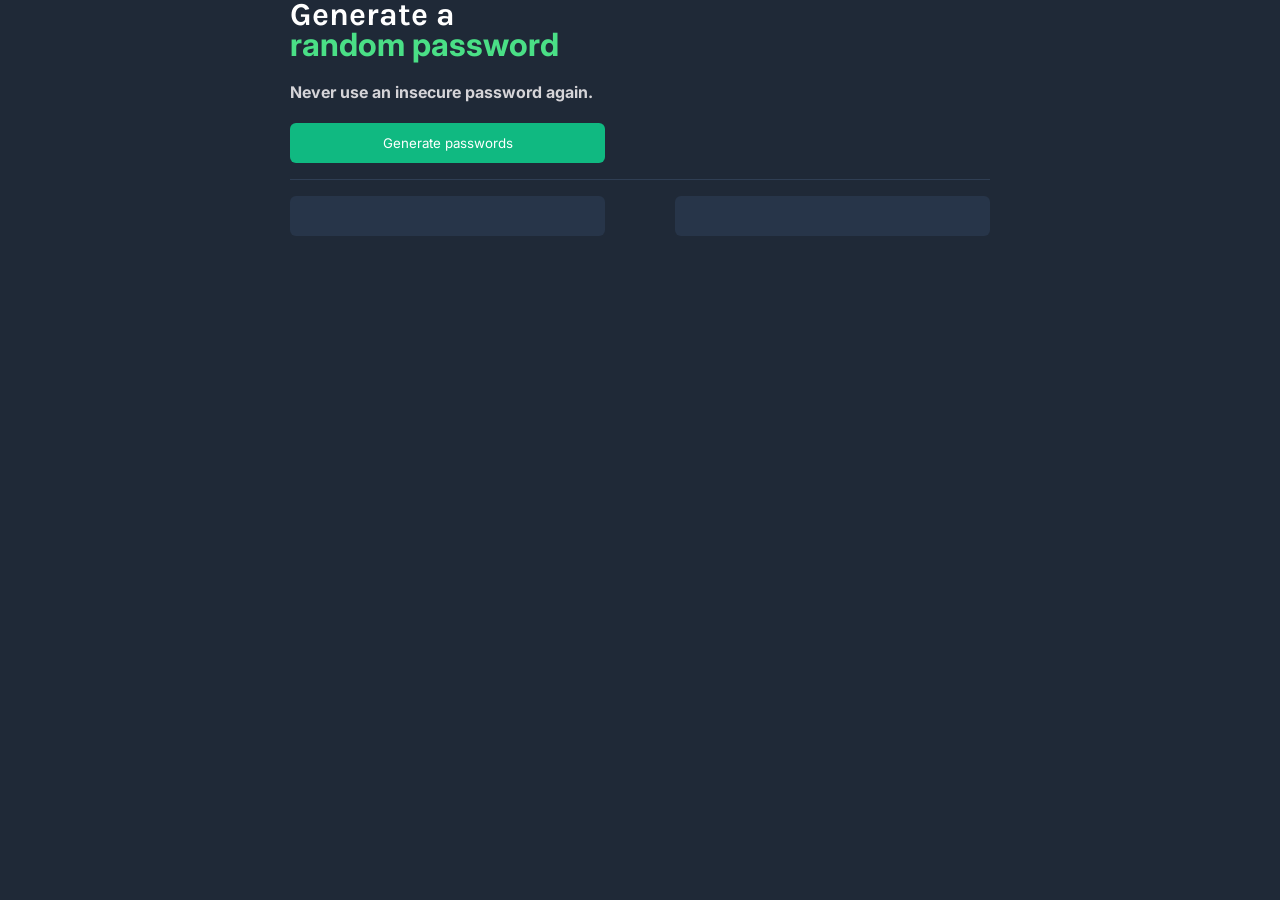
==== index.html @ b232e3c0 "Initial file uploads" ====
<!DOCTYPE html>
<html lang="en">
<head>
    <meta charset="UTF-8">
    <meta name="viewport" content="width=device-width, initial-scale=1.0">
    <link href="https://fonts.googleapis.com/css2?family=Inter:wght@400;700&family=Karla:wght@400;800&display=swap" rel="stylesheet">
    <link rel="stylesheet" href="index.css">
    <title>Password Generator</title>
</head>
<body>
    <div id="main-container">
        <div id="top-container">
            <h1>Generate a <br><span id="random-password-text">random password</span></h1>
            <h4>Never use an insecure password again.</h4>
            <button id="generate-btn">Generate passwords</button>
        </div>
        <div id="password-container">
            <div class="password-results" id="first-password"></div>
            <div class="password-results" id="second-password"></div>
        </div>
    </div>
    <script src="index.js"></script>
</body>
</html>
---- index.css ----
*, *::before, *::after{
    box-sizing: border-box;
    font-family: "Inter", sans-serif;
    margin: 0;
    padding: 0;
}

body {
    display: flex;
    align-items: center;
   background: #1F2937;
}

h1 {
    margin: 0;
    line-height: 30px;
    font-weight: bold;
    color: white;
    font-family: "Karla"
}

#random-password-text {
    color: #4ADF86;
}

h4 {
    line-height: 30px;
    color: #D5D4D8;
}

#main-container {
    display: flex;
    flex-direction: column;
    gap: 1em;
    height: 80%;
    width: 80%;
    max-width: 700px;
    margin: 0 auto;
}

#generate-btn {
    width: 45%;
    height: 40px;
    border: none;
    border-radius: 6px;
    background: #10B981;
    color: white;
}

#top-container {
    display: flex;
    flex-direction: column;
    justify-content: flex-end;
    gap: 1em;
    height: 40%;
}

#password-container {
    border-top: 1px solid #2F3E53;
    padding-top: 1em;
    display: flex;
    justify-content: space-between;
    height: 60%;
}

.password-results {
    border: none;
    border-radius: 6px;
    width: 45%;
    height: 40px;
    background: #273549;
    color: #55F991;
    display: flex;
    justify-content: center;
    align-items: center;
}
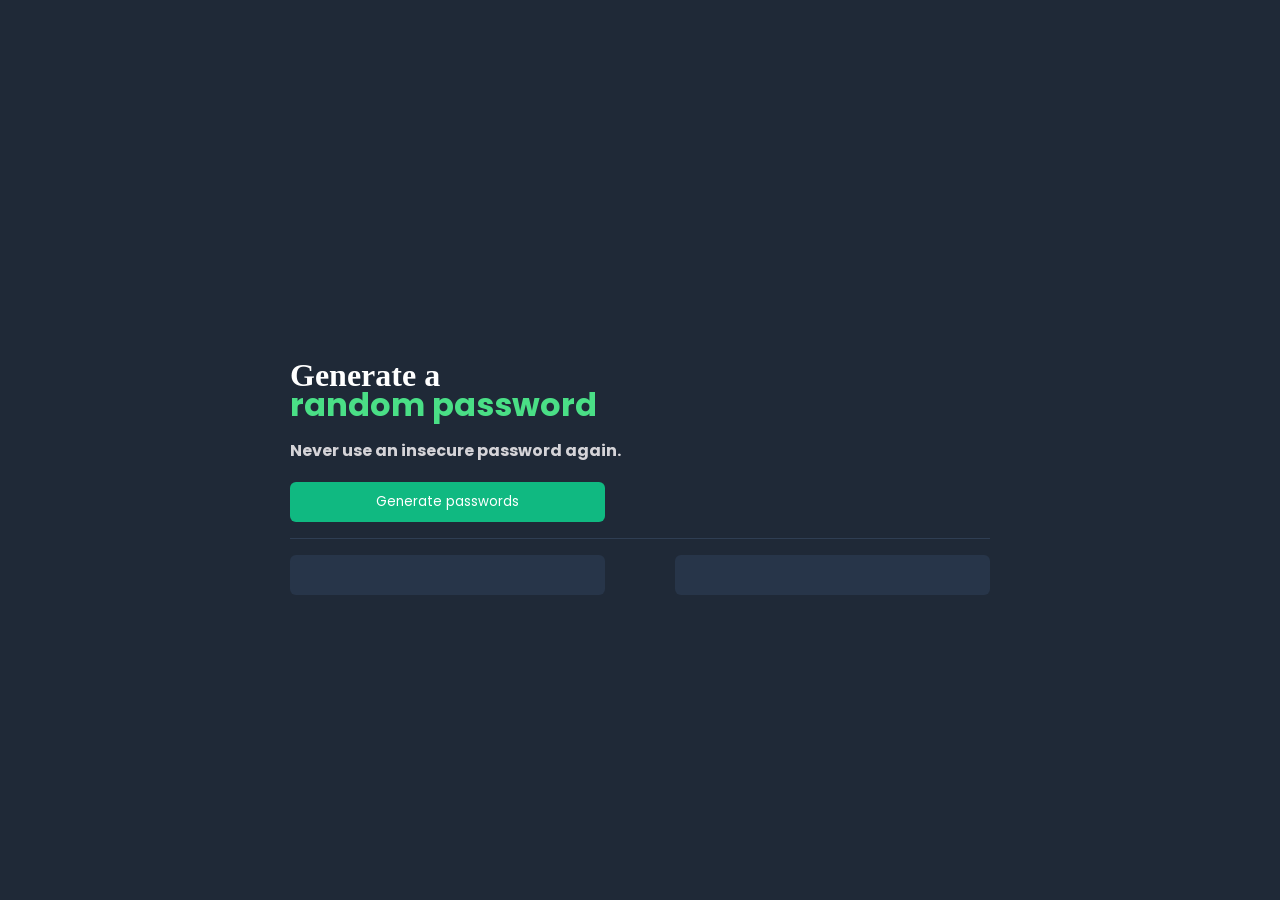
==== commit 5f58366b: "Updated font" ====
--- a/index.html
+++ b/index.html
@@ -3,7 +3,8 @@
 <head>
     <meta charset="UTF-8">
     <meta name="viewport" content="width=device-width, initial-scale=1.0">
-    <link href="https://fonts.googleapis.com/css2?family=Inter:wght@400;700&family=Karla:wght@400;800&display=swap" rel="stylesheet">
+    <link rel="preconnect" href="https://fonts.gstatic.com" crossorigin>
+    <link href="https://fonts.googleapis.com/css2?family=Poppins:wght@400;700&display=swap" rel="stylesheet">
     <link rel="stylesheet" href="index.css">
     <title>Password Generator</title>
 </head>
--- a/index.css
+++ b/index.css
@@ -1,6 +1,6 @@
 *, *::before, *::after{
     box-sizing: border-box;
-    font-family: "Inter", sans-serif;
+    font-family: 'Poppins', sans-serif;  
     margin: 0;
     padding: 0;
 }
@@ -8,7 +8,8 @@
 body {
     display: flex;
     align-items: center;
-   background: #1F2937;
+    background: #1F2937;
+    height: 100vh;
 }
 
 h1 {
@@ -52,7 +53,7 @@
     flex-direction: column;
     justify-content: flex-end;
     gap: 1em;
-    height: 40%;
+    height: 60%;
 }
 
 #password-container {
@@ -60,7 +61,7 @@
     padding-top: 1em;
     display: flex;
     justify-content: space-between;
-    height: 60%;
+    height: auto;
 }
 
 .password-results {
